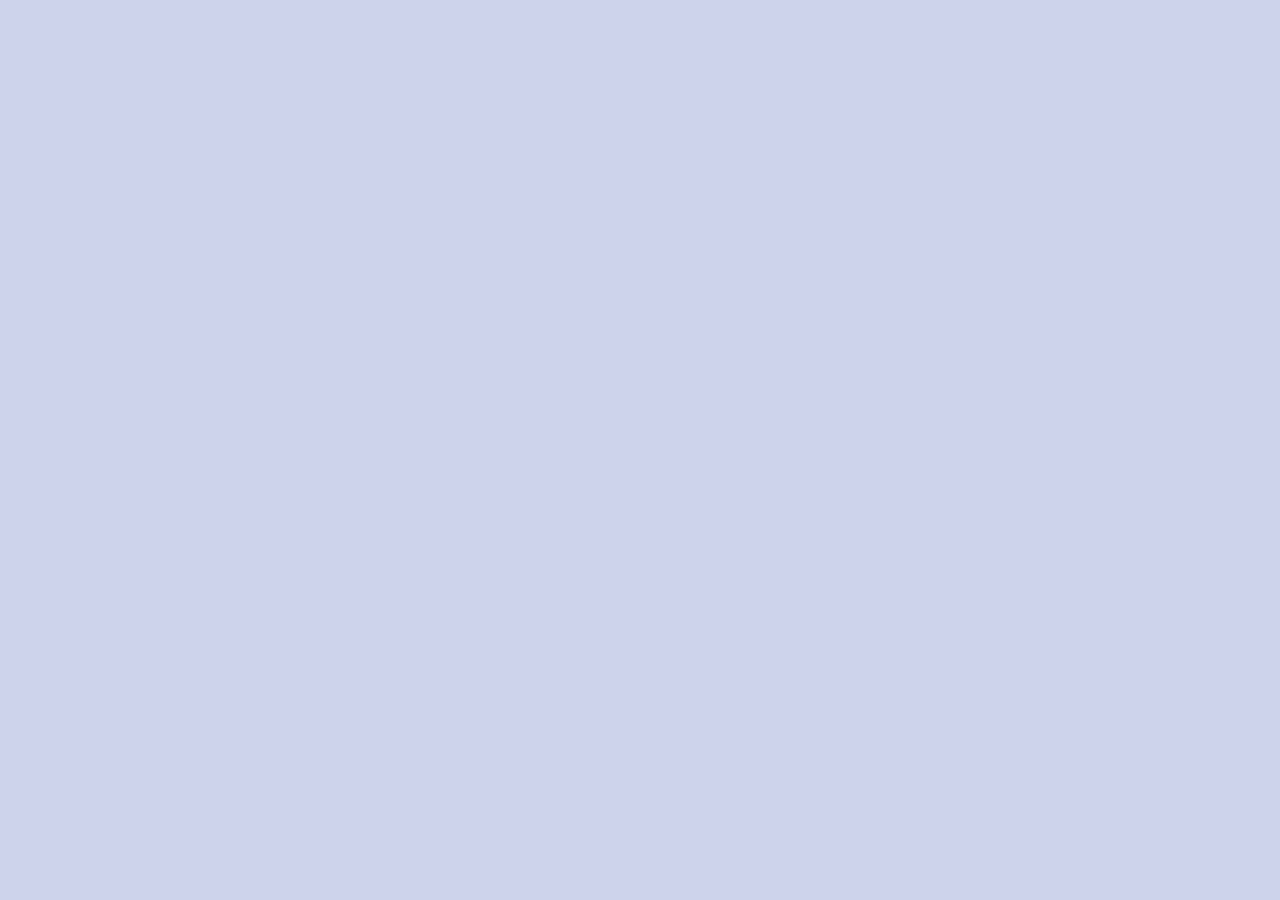
==== index.html @ cfe8a46e "Logo salva (mas com o .png falhando), ainda em dúvida sobre como montar o caos da landpage" ====
<!DOCTYPE html>
<html lang="en">
<head>
    <meta charset="UTF-8">
    <meta name="viewport" content="width=device-width, initial-scale=1.0">
    <link rel="stylesheet" href="index.css">
    <title>Document</title>
</head>
<body>
    <div>
       <header>
        <img src="" alt="">
       </header> 
    </div>
</body>
</html>
---- index.css ----
*{
    background-color: rgb(205, 211, 235);
}
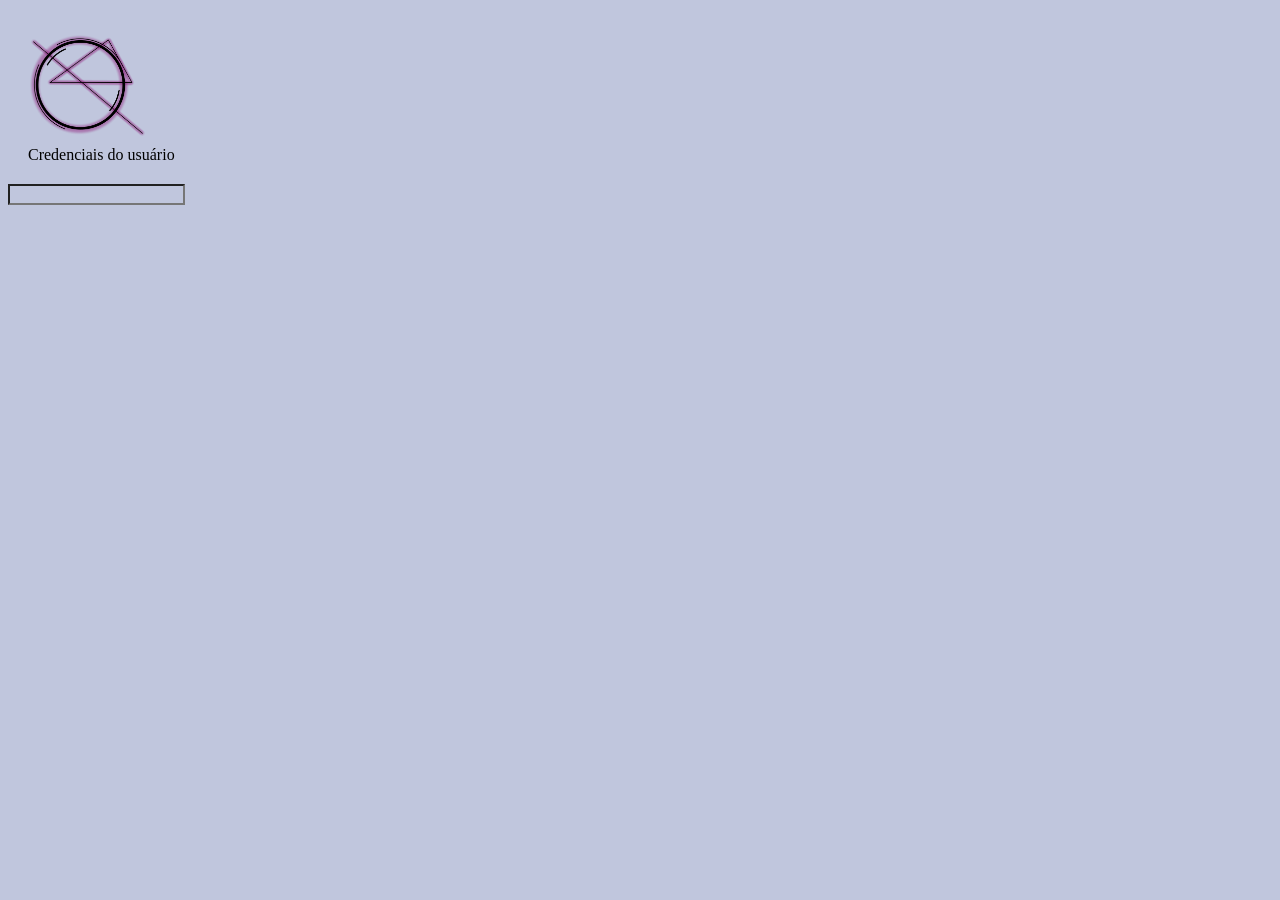
==== commit e70cba58: "Update index.html" ====
--- a/index.html
+++ b/index.html
@@ -3,14 +3,21 @@
 <head>
     <meta charset="UTF-8">
     <meta name="viewport" content="width=device-width, initial-scale=1.0">
-    <link rel="stylesheet" href="index.css">
+    <link rel="stylesheet" href="login.css">
+    <style>
+    @import url('https://fonts.googleapis.com/css2?family=Teko:wght@300..700&display=swap');
+</style>
     <title>Document</title>
 </head>
 <body>
-    <div>
-       <header>
-        <img src="" alt="">
-       </header> 
-    </div>
+    <header>
+        <div class="logo">
+        <img src="./src/logo.png" width="120px">
+            </div>
+        <span class="login">Credenciais do usuário</spanspan>
+    </header>
+    <div class="login"></div>
+        
+        <input type="text">
 </body>
-</html>+</html>
--- a/login.css
+++ b/login.css
@@ -0,0 +1,8 @@
+*{
+    background-color: #c0c6dd;
+}
+header{
+    padding: 20px;
+    /* A ideia aqui não é alterar o background color, eu só preciso de uma linha abaixo da header separando ela da tela de login.
+    Preciso conversar com alguém que entenda mais pra saber porque a logo não fica como PNG aqui.*/
+}
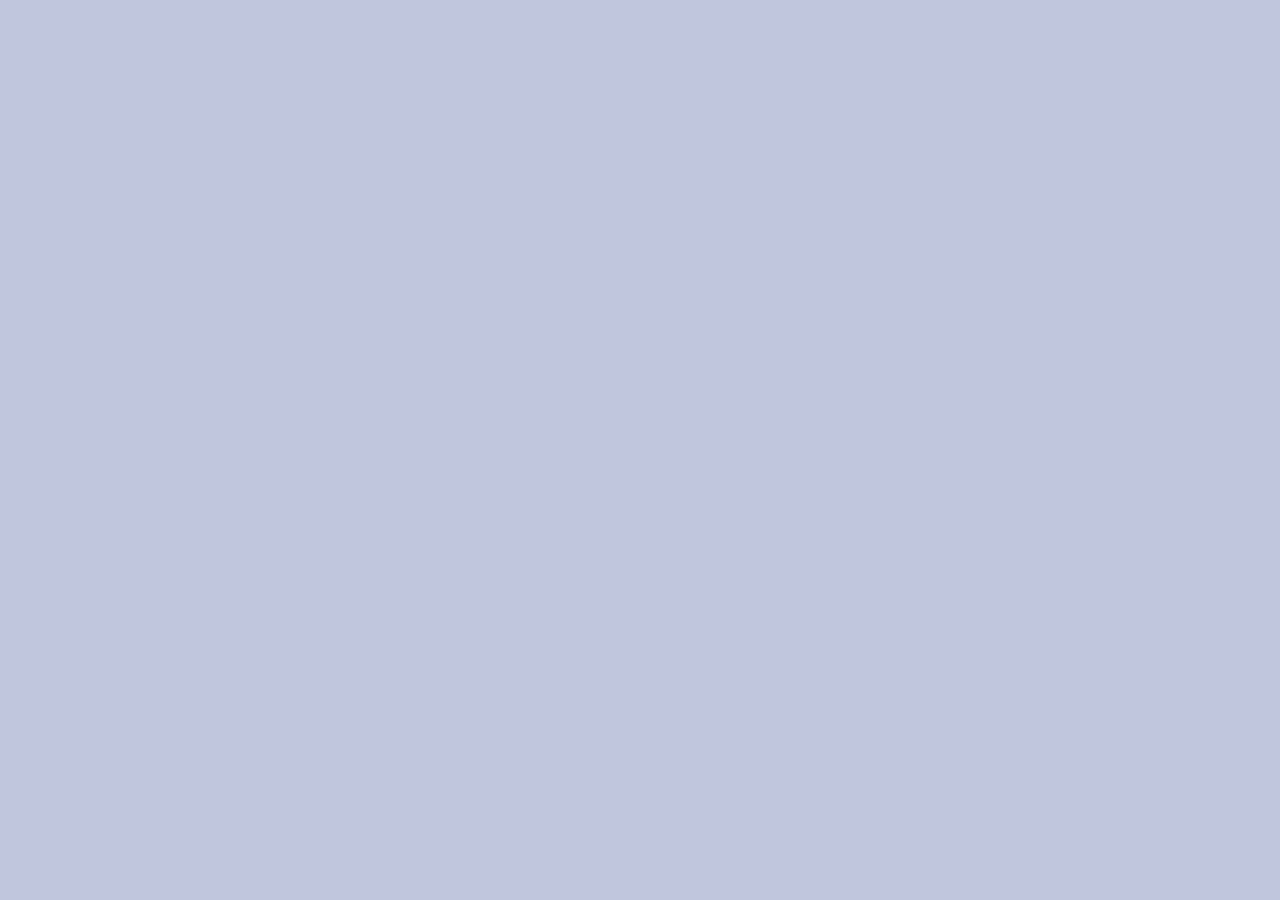
==== commit eb793d86: "Update index.html" ====
--- a/index.html
+++ b/index.html
@@ -3,21 +3,17 @@
 <head>
     <meta charset="UTF-8">
     <meta name="viewport" content="width=device-width, initial-scale=1.0">
-    <link rel="stylesheet" href="login.css">
+    <link rel="stylesheet" href="index.css">
     <style>
     @import url('https://fonts.googleapis.com/css2?family=Teko:wght@300..700&display=swap');
-</style>
+    </style>
     <title>Document</title>
 </head>
 <body>
-    <header>
-        <div class="logo">
-        <img src="./src/logo.png" width="120px">
-            </div>
-        <span class="login">Credenciais do usuário</spanspan>
-    </header>
-    <div class="login"></div>
-        
-        <input type="text">
+    <div>
+       <header>
+        <img src="" alt="">
+       </header> 
+    </div>
 </body>
 </html>
--- a/index.css
+++ b/index.css
@@ -0,0 +1,23 @@
+*{
+    background-color: #c0c6dd;
+    font-family: "Teko", sans-serif;
+    font-optical-sizing: auto;
+    font-weight: 300;
+}
+
+header{
+    padding: 20px;
+    display: flex;
+    flex-direction: row;
+    gap: 20px;
+    align-items: start;
+    /* A ideia aqui não é alterar o background color, eu só preciso de uma linha abaixo da header separando ela da tela de login.
+    Preciso conversar com alguém que entenda mais pra saber porque a logo não fica como PNG aqui.*/
+}
+
+.logo{
+}
+
+.login{
+    font-size: 80px;
+}
